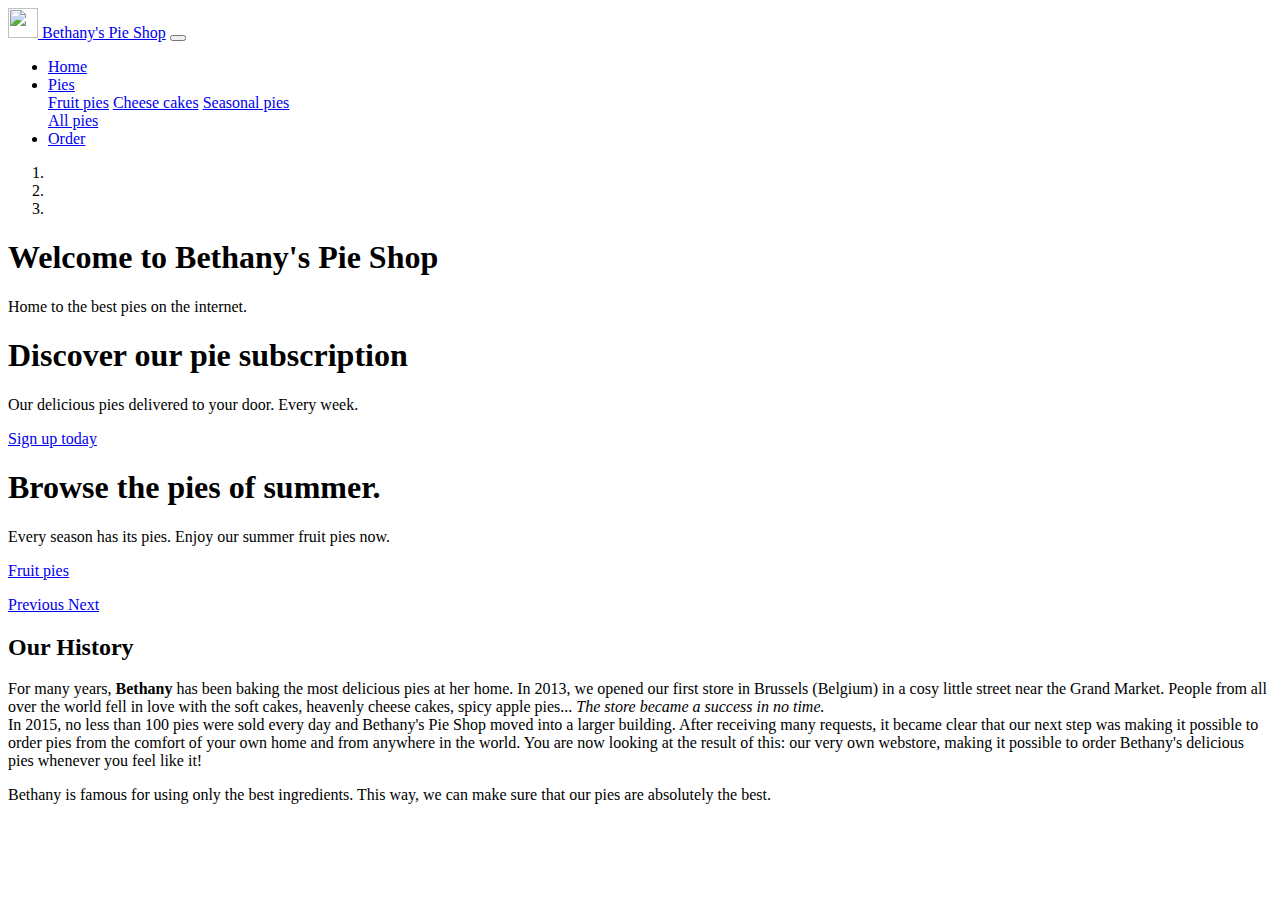
==== index.html @ 60d69200 "Add files via upload" ====
<!DOCTYPE html>

<html>

<head>
  <meta charset="utf-8">
  <meta name="viewport" content="width=device-width, initial-scale=1, shrink-to-fit=no">
  <link rel="stylesheet" href="css/bootstrap.css">
  <link rel="stylesheet" href="css/site.css">
</head>

<body>
  <header>
    <nav class="navbar navbar-expand-md navbar-dark fixed-top bg-primary">
      <div class="container">

        <a class="navbar-brand" href="index.html">
          <img src="images/pie.png" width="30" height="30" class="d-inline-block align-top" alt="">
          Bethany's Pie Shop</a>
        <button class="navbar-toggler" type="button" data-toggle="collapse" data-target="#navbarCollapse"
          aria-controls="navbarCollapse" aria-expanded="false" aria-label="Toggle navigation">
          <span class="navbar-toggler-icon"></span>
        </button>
        <div class="collapse navbar-collapse" id="navbarCollapse">
          <ul class="navbar-nav mr-auto">
            <li class="nav-item active">
              <a class="nav-link" href="index.html">Home </a>
            </li>
            <li class="nav-item dropdown">
              <a class="nav-link dropdown-toggle" href="#" id="navbarDropdown" role="button" data-toggle="dropdown"
                aria-haspopup="true" aria-expanded="false">
                Pies
              </a>
              <div class="dropdown-menu" aria-labelledby="navbarDropdown">
                <a class="dropdown-item" href="allpies.html">Fruit pies</a>
                <a class="dropdown-item" href="allpies.html">Cheese cakes</a>
                <a class="dropdown-item" href="seasonedpies.html">Seasonal pies</a>
                <div class="dropdown-divider"></div>
                <a class="dropdown-item" href="allpies.html">All pies</a>
              </div>
            </li>
            <li class="nav-item">
              <a class="nav-link" href="order start.html">Order</a>
            </li>
          </ul>
        </div>
      </div>
    </nav>
  </header>

  <main class="container" role="main">
    <div id="welcomeCarousel" class="carousel slide" data-ride="carousel">
      <ol class="carousel-indicators">
        <li data-target="#welcomeCarousel" data-slide-to="0" class="active"></li>
        <li data-target="#welcomeCarousel" data-slide-to="1"></li>
        <li data-target="#welcomeCarousel" data-slide-to="2"></li>
      </ol>
      <div class="carousel-inner">
        <div class="carousel-item active welcome-carousel-image1">
          <div class="container">
            <div class="carousel-caption">
              <h1>Welcome to Bethany's Pie Shop</h1>
              <p>Home to the best pies on the internet.</p>
            </div>
          </div>
        </div>
        <div class="carousel-item welcome-carousel-image2">
          <div class="container">
            <div class="carousel-caption text-left">
              <h1>Discover our pie subscription</h1>
              <p>Our delicious pies delivered to your door. Every week.</p>
              <p><a class="btn btn-lg btn-primary" href="piesubscription.html" role="button">Sign up today</a></p>
            </div>
          </div>
        </div>
        <div class="carousel-item welcome-carousel-image3">
          <div class="container">
            <div class="carousel-caption text-right">
              <h1>Browse the pies of summer.</h1>
              <p>Every season has its pies. Enjoy our summer fruit pies now.</p>
              <p><a class="btn btn-lg btn-primary" href="fruitpies.html" role="button">Fruit pies</a></p>
            </div>
          </div>
        </div>
      </div>
      <a class="carousel-control-prev" href="#welcomeCarousel" role="button" data-slide="prev">
        <span class="carousel-control-prev-icon" aria-hidden="true"></span>
        <span class="sr-only">Previous</span>
      </a>
      <a class="carousel-control-next" href="#welcomeCarousel" role="button" data-slide="next">
        <span class="carousel-control-next-icon" aria-hidden="true"></span>
        <span class="sr-only">Next</span>
      </a>
    </div>

    <div class="row">
      <div class="col-md-8">
        <h2 class="pb-4 mb-4 font-italic">
          Our History
        </h2>
        <p>
          For many years, <b>Bethany</b> has been baking the most delicious pies at her home. In 2013, we
          opened our first
          store in Brussels (Belgium) in a cosy little street near the Grand Market. People from all over the
          world fell
          in love
          with the soft cakes, heavenly cheese cakes, spicy apple pies... <i>The store became a success in no
            time.</i>
          <br>In 2015, no less than 100 pies were sold every day and Bethany's Pie Shop moved into a larger
          building.
          After receiving many requests, it became clear that our next step was making it possible to order
          pies from the
          comfort of your own home and from anywhere in the world. You are now looking at the result of this:
          our very own
          webstore, making it possible to order Bethany's delicious pies whenever you feel like it!
        </p>
        <p>
          Bethany is famous for using only the best ingredients. This way, we can make sure
          that our pies are absolutely the best.
        </p>
      </div>

    </div>

  </main>

  <script src="https://code.jquery.com/jquery-3.4.1.slim.min.js"></script>
  <script src="js/bootstrap.js"></script>
</body>

</html>
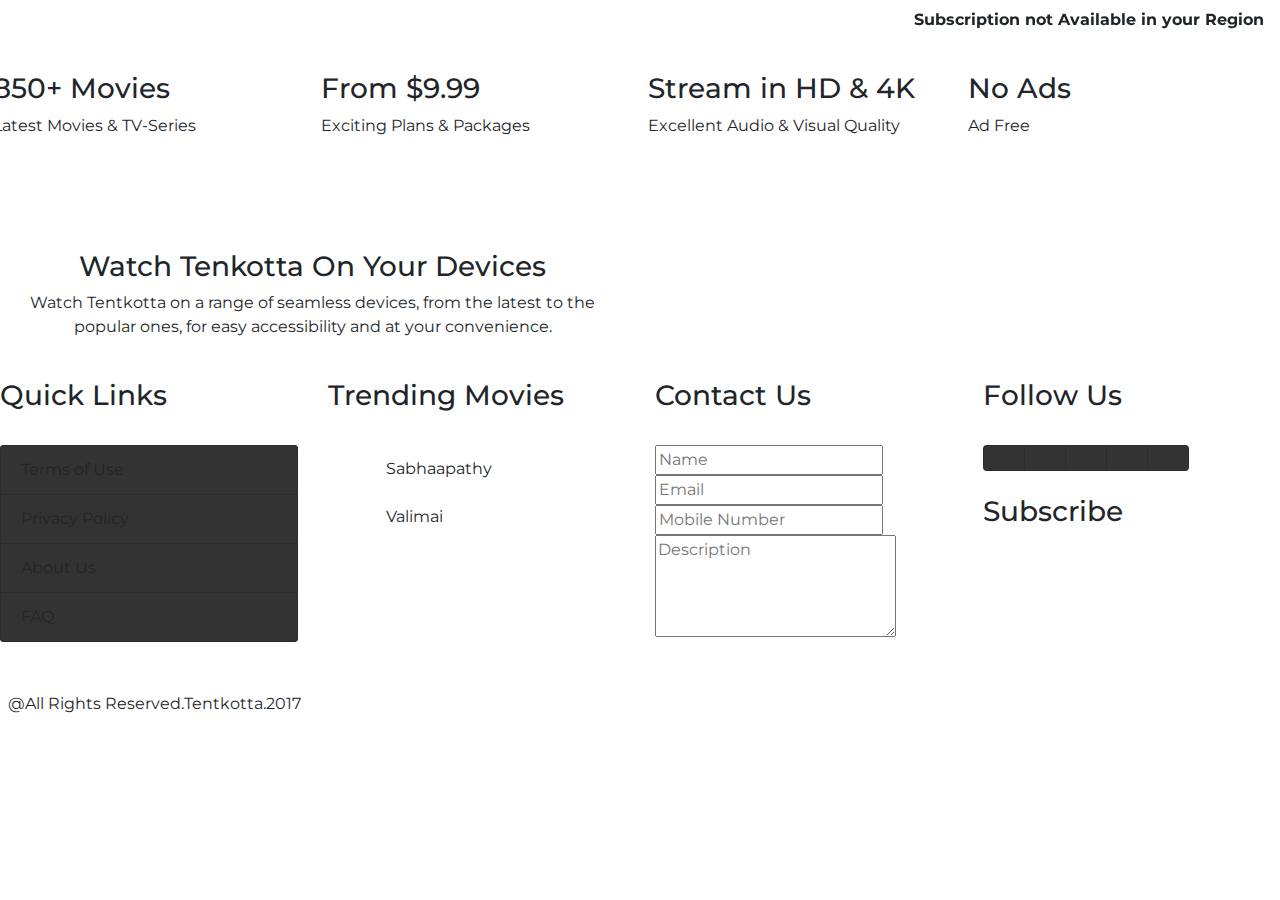
==== commit a07b0e0a: "Add files via upload" ====
--- a/index.html
+++ b/index.html
@@ -1,131 +1,208 @@
 <!DOCTYPE html>
-
-<html>
-
+<html lang="en">
 <head>
-  <meta charset="utf-8">
-  <meta name="viewport" content="width=device-width, initial-scale=1, shrink-to-fit=no">
-  <link rel="stylesheet" href="css/bootstrap.css">
-  <link rel="stylesheet" href="css/site.css">
+    <meta charset="UTF-8">
+    <meta http-equiv="X-UA-Compatible" content="IE=edge">
+    <meta name="viewport" content="width=device-width, initial-scale=1.0">
+    <!-- <link rel="stylesheet" href="css/bootstrap.min.css.map"> -->
+    <link rel="stylesheet" href="https://cdn.jsdelivr.net/npm/bootstrap@4.6.1/dist/css/bootstrap.min.css">
+  <script src="https://cdn.jsdelivr.net/npm/jquery@3.5.1/dist/jquery.slim.min.js"></script>
+  <script src="https://cdn.jsdelivr.net/npm/popper.js@1.16.1/dist/umd/popper.min.js"></script>
+  <script src="https://cdn.jsdelivr.net/npm/bootstrap@4.6.1/dist/js/bootstrap.bundle.min.js"></script>
+    <link rel="stylesheet" href="css/style.css">
+    <link href='https://fonts.googleapis.com/css?family=Montserrat' rel='stylesheet'>
+    <script src="https://kit.fontawesome.com/6270b8e1d9.js" crossorigin="anonymous"></script>
+    <!-- <script src="/js/bootstrap.min.js.map"></script> -->
+    <title>TentKotta</title>
 </head>
-
-<body>
-  <header>
-    <nav class="navbar navbar-expand-md navbar-dark fixed-top bg-primary">
-      <div class="container">
-
-        <a class="navbar-brand" href="index.html">
-          <img src="images/pie.png" width="30" height="30" class="d-inline-block align-top" alt="">
-          Bethany's Pie Shop</a>
-        <button class="navbar-toggler" type="button" data-toggle="collapse" data-target="#navbarCollapse"
-          aria-controls="navbarCollapse" aria-expanded="false" aria-label="Toggle navigation">
-          <span class="navbar-toggler-icon"></span>
-        </button>
-        <div class="collapse navbar-collapse" id="navbarCollapse">
-          <ul class="navbar-nav mr-auto">
-            <li class="nav-item active">
-              <a class="nav-link" href="index.html">Home </a>
-            </li>
-            <li class="nav-item dropdown">
-              <a class="nav-link dropdown-toggle" href="#" id="navbarDropdown" role="button" data-toggle="dropdown"
-                aria-haspopup="true" aria-expanded="false">
-                Pies
-              </a>
-              <div class="dropdown-menu" aria-labelledby="navbarDropdown">
-                <a class="dropdown-item" href="allpies.html">Fruit pies</a>
-                <a class="dropdown-item" href="allpies.html">Cheese cakes</a>
-                <a class="dropdown-item" href="seasonedpies.html">Seasonal pies</a>
-                <div class="dropdown-divider"></div>
-                <a class="dropdown-item" href="allpies.html">All pies</a>
-              </div>
-            </li>
-            <li class="nav-item">
-              <a class="nav-link" href="order start.html">Order</a>
-            </li>
-          </ul>
+<body style="font-family: Montserrat;">
+    <div class="container-fluid px-0">
+    <section>
+        <div class="navbar fixed-top " id="nav">
+           <img src="img/logo.png" alt="">
+           <div class="Sub" style="font-family: Montserrat; font-weight: bolder;">Subscription not Available in your Region</div>
         </div>
-      </div>
-    </nav>
-  </header>
-
-  <main class="container" role="main">
-    <div id="welcomeCarousel" class="carousel slide" data-ride="carousel">
-      <ol class="carousel-indicators">
-        <li data-target="#welcomeCarousel" data-slide-to="0" class="active"></li>
-        <li data-target="#welcomeCarousel" data-slide-to="1"></li>
-        <li data-target="#welcomeCarousel" data-slide-to="2"></li>
-      </ol>
-      <div class="carousel-inner">
-        <div class="carousel-item active welcome-carousel-image1">
-          <div class="container">
-            <div class="carousel-caption">
-              <h1>Welcome to Bethany's Pie Shop</h1>
-              <p>Home to the best pies on the internet.</p>
-            </div>
-          </div>
+        <div class="container-fluid">
+            <div id="mycarousel" class="carousel slide" data-ride="carousel">
+                <ol class="carousel-indicators">
+                    <li data-target="#mycarousel" data-slide-to="0" class="active"></li>
+                    <li data-target="#mycarousel" data-slide-to="1"></li>
+                    <!-- <li data-target="#mycarousel" data-slide-to="2"></li> -->
+                  </ol>
+                  <div class="carousel-inner">
+                      <!-- <div class="carousel-item active"> -->
+                          <!-- <img src="img/IN-home-cover-one.jpg" alt="" style="height: 576px;"> -->
+                      <!-- </div> -->
+                      <div class="carousel-item active" >
+                          <img src="img/Valimai-Songs-Download.jpg" alt="">
+                      </div>
+                      <div class="carousel-item">
+                        <img src="img/maxresdefault.jpg" alt="">
+                    </div>
+                  </div>
+                  <a class="carousel-control-prev" href="#mycarousel" data-slide="prev">
+                    <span class="carousel-control-prev-icon"></span>
+                  </a>
+                  <a class="carousel-control-next" href="#mycarousel" data-slide="next">
+                    <span class="carousel-control-next-icon"></span>
+                  </a>
+            </div>
         </div>
-        <div class="carousel-item welcome-carousel-image2">
-          <div class="container">
-            <div class="carousel-caption text-left">
-              <h1>Discover our pie subscription</h1>
-              <p>Our delicious pies delivered to your door. Every week.</p>
-              <p><a class="btn btn-lg btn-primary" href="piesubscription.html" role="button">Sign up today</a></p>
-            </div>
-          </div>
+
+    </section>
+    <section id="channel">
+        <section id="header" class="py-5" >
+            <div class="row d-flex justify-content-between">
+                <div class="col-md-3 col-sm-6 px-2">
+                    <h3 >850+ Movies</h3>
+                    <p>Latest Movies & TV-Series</p>
+                </div>
+                <div class="col-md-3 col-sm-6 px-2">
+                    <h3>From $9.99</h3>
+                    <p>Exciting Plans & Packages</p>
+                </div>
+                <div class="col-md-3 col-sm-6 px-2">
+                    <h3>Stream in HD & 4K</h3>
+                    <p>Excellent Audio & Visual Quality</p>
+                </div>
+                <div class="col-md-3 col-sm-6 px-0">
+                    <h3>No Ads</h3>
+                    <p>Ad Free</p>
+                </div>
+            </div>
+        </section>
+        <section class="jumbotron jumbotron-fluid jumbo-image py-0 my-0">
+
+        </section>
+        <section id="devs">
+            <div class="row d-grid pt-5">
+                <div class="col-md-6 text-center vertical-align device">
+                    <h3>Watch Tenkotta On Your Devices</h3>
+                    <p>Watch Tentkotta on a range of seamless devices, from the latest to the popular ones, for easy
+                        accessibility and at your convenience.</p>
+                </div>
+                <div class="col-md-6">
+                     <div class="row d-grid">
+                         <div class="col-md-3 col-sm-3 device-box">
+                             <img src="/img/amazon.png" alt="">
+                         </div>
+                         <div class="col-md-3 col-sm-3 device-box">
+                            <img src="/img/android_small.png" alt="">
+                        </div>
+                        <div class="col-md-3 col-sm-3 device-box">
+                            <img src="/img/apple.png" alt="">
+                        </div>
+                        <div class="col-md-3  col-sm-3 device-box">
+                            <img src="/img/appstore.png" alt="">
+                        </div>
+
+                     </div>
+                     <div class="row d-grid">
+                        <div class="col-md-3  col-sm-3 device-box">
+                            <img src="/img/roku.png" alt="">
+                        </div>
+                        <div class="col-md-3  col-sm-3 device-box">
+                           <img src="/img/samsug.png" alt="">
+                       </div>
+                       <div class="col-md-3  col-sm-3 device-box">
+                           <img src="/img/google.png" alt="">
+                       </div>
+                       <div class="col-md-3  col-sm-3 device-box">
+                           <img src="/img/nexus.png" alt="">
+                       </div>
+                     </div>
+
+                </div>
+            </div>
+        </section>
+        <section class="jumbotron jumbotron-fluid jumbo-image py-0 my-0">
+
+        </section>
+
+    </section>
+    <section class="footer">
+        <div class="row">
+            <div class="col-md-6 col-sm-6 col-lg-3">
+                <div class="heading py-4">
+                    <h3>Quick Links</h3>
+                    <div class="bottom-line">
+                    </div>
+                </div>
+                <ul class="list-group" style="background-color: #333333;">
+                    <li class="list-group-item" style="background-color: #333333;">Terms of Use</li>
+                    <li class="list-group-item" style="background-color: #333333;">Privacy Policy</li>
+                    <li class="list-group-item" style="background-color: #333333;">About Us</li>
+                    <li class="list-group-item" style="background-color: #333333;">FAQ</li>
+                </ul>
+            </div>
+            <div class="col-md-6 col-sm-6 col-lg-3">
+                <div class="heading py-4">
+               <h3>Trending Movies</h3>
+               <div class="bottom-line"></div></div>
+               <div class="table-responsive">
+                   <table class="table table-borderless">
+                       <thead>
+                           <td><img src="img/sabhapathy.jpg" alt=""></td>
+                           <td>Sabhaapathy</td>
+                       </thead>
+                       <tbody>
+                           <td><img src="img/ajith-valimai-poster11723021m1.jpg" alt=""></td>
+                           <td>Valimai</td>
+                       </tbody>
+                   </table>
+               </div>
+            </div>
+            <div class="col-md-6 col-sm-6 col-lg-3">
+                <div class="heading py-4">
+               <h3>Contact Us</h3>
+               <div class="bottom-line"></div></div>
+               <div class="form-group">
+                   <input type="text" placeholder="Name">
+                   <input type="email" placeholder="Email">
+                   <input type="number" maxlength="10" placeholder="Mobile Number">
+                   <textarea name="textarea"  rows="4" cols="22" placeholder="Description"></textarea>
+               </div>
+               </div>
+               <div class="col-md-6 col-sm-6 col-lg-3">
+                <div class="heading py-4">
+               <h3>Follow Us</h3>
+               <div class="bottom-line"></div></div>
+               <ul class="list-group list-group-horizontal" style="text-align: center;">
+                   <li class="list-group-item" style="background-color: #333333;"><i class="fab fa-twitter"></i></li>
+                   <li class="list-group-item" style="background-color: #333333;"><i class="fab fa-google-plus-g"></i></li>
+                   <li class="list-group-item" style="background-color: #333333;"><i class="fab fa-facebook"></i></li>
+                   <li class="list-group-item" style="background-color: #333333;"><i class="fab fa-instagram"></i></li>
+                   <li class="list-group-item " style="background-color: #333333;"><i class="fab fa-reddit-alien"></i></li>
+               </ul>
+               <div class="heading py-4">
+                   <h3>Subscribe</h3>
+               </div>
+               <img src="img/logo.png" alt="" >
+               </div>
+
         </div>
-        <div class="carousel-item welcome-carousel-image3">
-          <div class="container">
-            <div class="carousel-caption text-right">
-              <h1>Browse the pies of summer.</h1>
-              <p>Every season has its pies. Enjoy our summer fruit pies now.</p>
-              <p><a class="btn btn-lg btn-primary" href="fruitpies.html" role="button">Fruit pies</a></p>
-            </div>
-          </div>
-        </div>
-      </div>
-      <a class="carousel-control-prev" href="#welcomeCarousel" role="button" data-slide="prev">
-        <span class="carousel-control-prev-icon" aria-hidden="true"></span>
-        <span class="sr-only">Previous</span>
-      </a>
-      <a class="carousel-control-next" href="#welcomeCarousel" role="button" data-slide="next">
-        <span class="carousel-control-next-icon" aria-hidden="true"></span>
-        <span class="sr-only">Next</span>
-      </a>
+    </section>
+    <footer>
+        <div class="copyright p-2">
+            <div>
+                <img src="img/seal_image.png" alt="">
+            </div>
+            <div>
+                @All Rights Reserved.Tentkotta.2017
+            </div>
+            </div>
+    </footer>
     </div>
-
-    <div class="row">
-      <div class="col-md-8">
-        <h2 class="pb-4 mb-4 font-italic">
-          Our History
-        </h2>
-        <p>
-          For many years, <b>Bethany</b> has been baking the most delicious pies at her home. In 2013, we
-          opened our first
-          store in Brussels (Belgium) in a cosy little street near the Grand Market. People from all over the
-          world fell
-          in love
-          with the soft cakes, heavenly cheese cakes, spicy apple pies... <i>The store became a success in no
-            time.</i>
-          <br>In 2015, no less than 100 pies were sold every day and Bethany's Pie Shop moved into a larger
-          building.
-          After receiving many requests, it became clear that our next step was making it possible to order
-          pies from the
-          comfort of your own home and from anywhere in the world. You are now looking at the result of this:
-          our very own
-          webstore, making it possible to order Bethany's delicious pies whenever you feel like it!
-        </p>
-        <p>
-          Bethany is famous for using only the best ingredients. This way, we can make sure
-          that our pies are absolutely the best.
-        </p>
-      </div>
-
-    </div>
-
-  </main>
-
-  <script src="https://code.jquery.com/jquery-3.4.1.slim.min.js"></script>
-  <script src="js/bootstrap.js"></script>
+    <script>
+        const nav=document.getElementById('nav');
+        window.addEventListener("scroll",() => {
+            if(window.scrollY >= 100){
+                nav.classList.add("nav_black");
+            }else{
+                nav.classList.remove("nav_black");
+            }
+        })
+
+    </script>
 </body>
-
 </html>